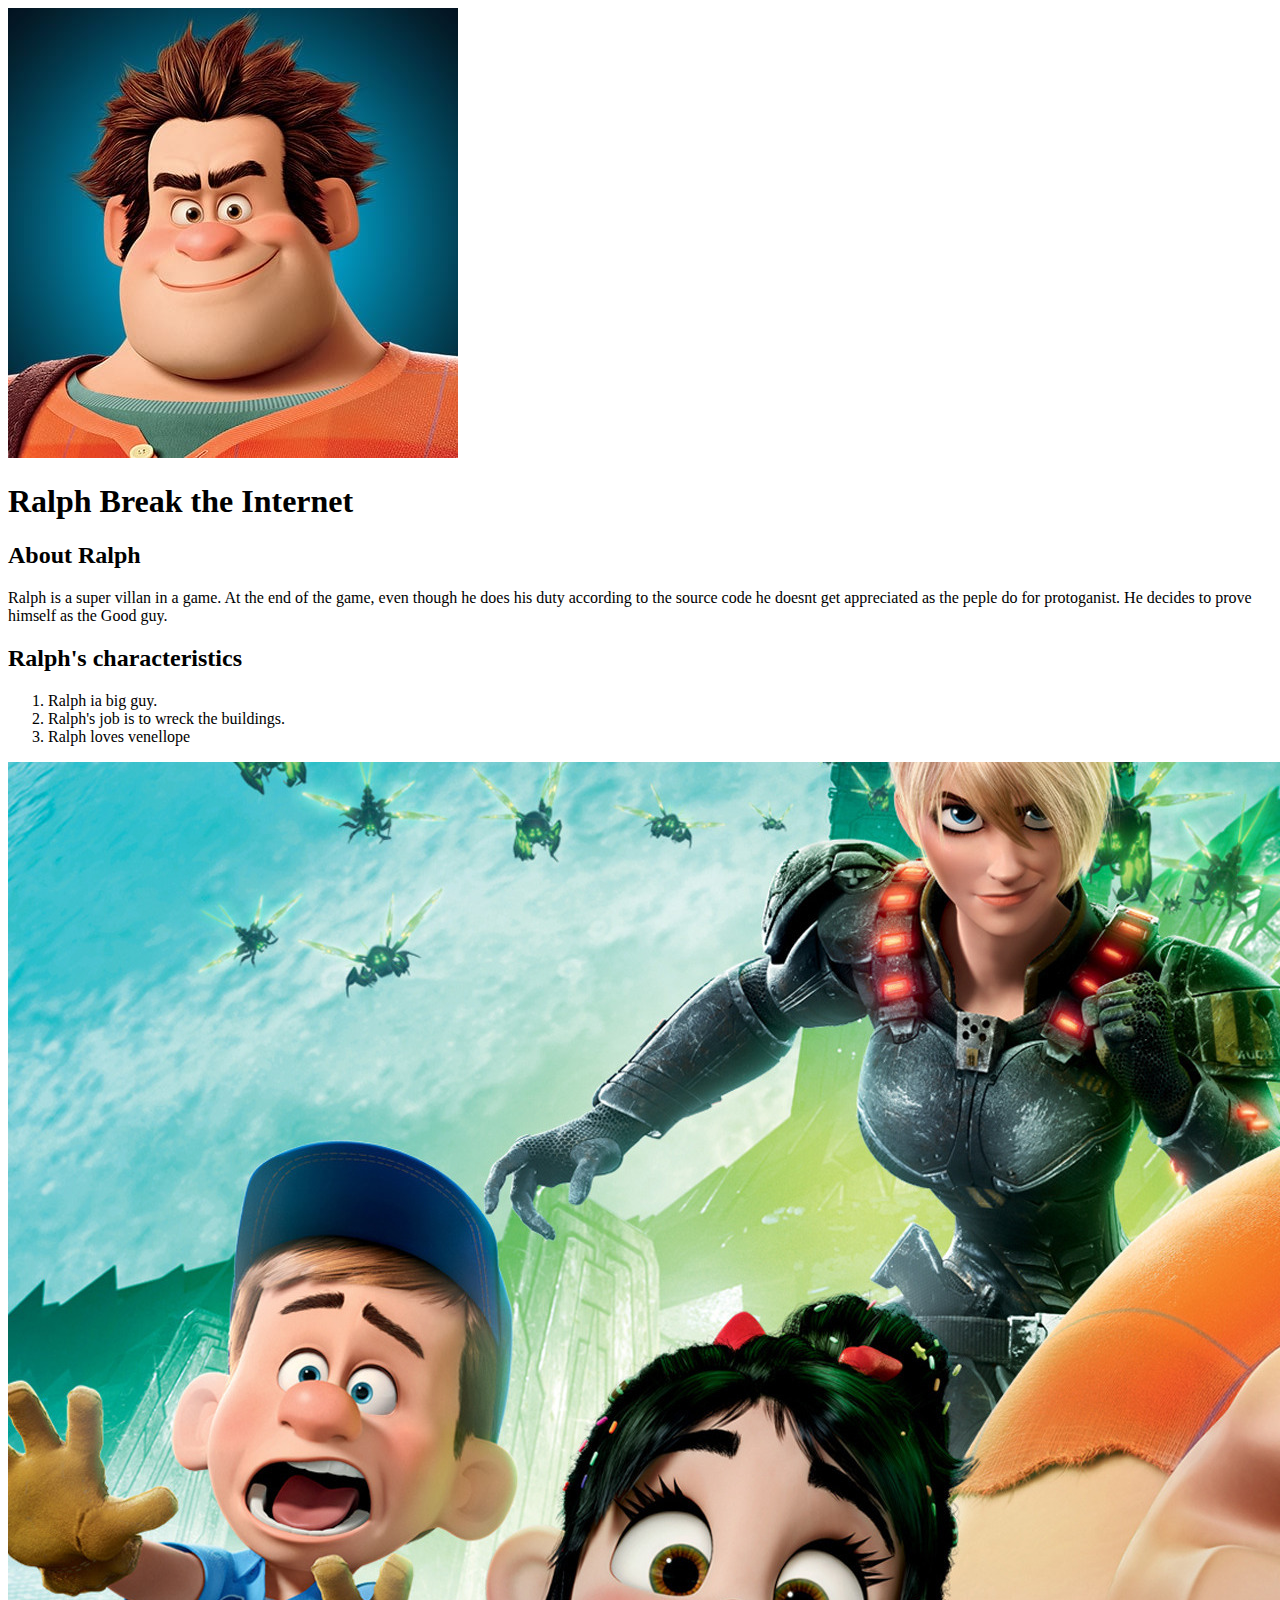
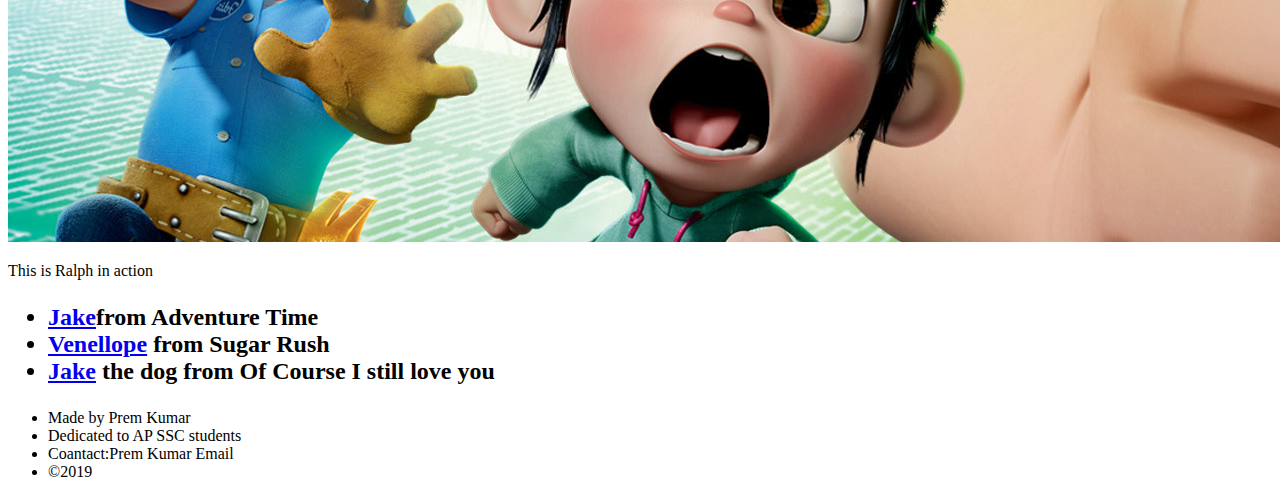
==== index.html @ 2d7bc6a3 "Added New Iamages to th esite" ====
<!DOCTYPE html>
<!This is my first website about cartoon hero Wreck It Ralph>
<html>
<head>
	<title>Ralph Breaks the Internet</title>
	<link rel="stylesheet" type="text/css" href="css/hero.css">
</head>
<body>

<div class="wrapper">
	<header>
		<img src="img/profile.jpg">
		<h1>Ralph Break the Internet</h1>
	</header>
	<div class="content">
		<h2>About Ralph</h2>
		<p>Ralph is a super villan in a game. At the end of the game, even though he does his duty according to the source code he doesnt get appreciated as the peple do for protoganist. He decides to prove himself as the Good guy.
		</p>
		<h2>Ralph's characteristics</h2>
		<ol>
			<li> Ralph ia big guy.</li>
			<li>Ralph's job is to wreck the buildings.</li>
			<li>Ralph loves venellope</li>
		</ol>
		<img src="img/big-image.jpg" alt="Ralph and his friends">
		<p class="caption">This is Ralph in action</p>
		<h2>
		<ul>
			<li><a href="https://en.wikipedia.org/wiki/Boeing_CST-100_Starliner" target="_blank" title="Visit Jake's Website">Jake</a>from Adventure Time</li>
			<li><a href="https://disney.fandom.com/wiki/Vanellope_von_Schweetz" target="_blank" title="Visit Venellope's Website">Venellope</a> from Sugar Rush</li>
			<li><a href="https://en.wikipedia.org/wiki/Jake_the_Dog" target="_blank" title="Visit Jake's Website">Jake</a> the dog from Of Course I still love you</li>
		</ul>
		</h2>
	</div>
	<footer>
		<ul>
			<li> Made by Prem Kumar</li>
			<li>Dedicated to AP SSC students</li>
			<li>Coantact:Prem Kumar Email</li>
			<li>&copy;2019</li>
		</ul>
		
	</footer>
</div>

</body>
</html>
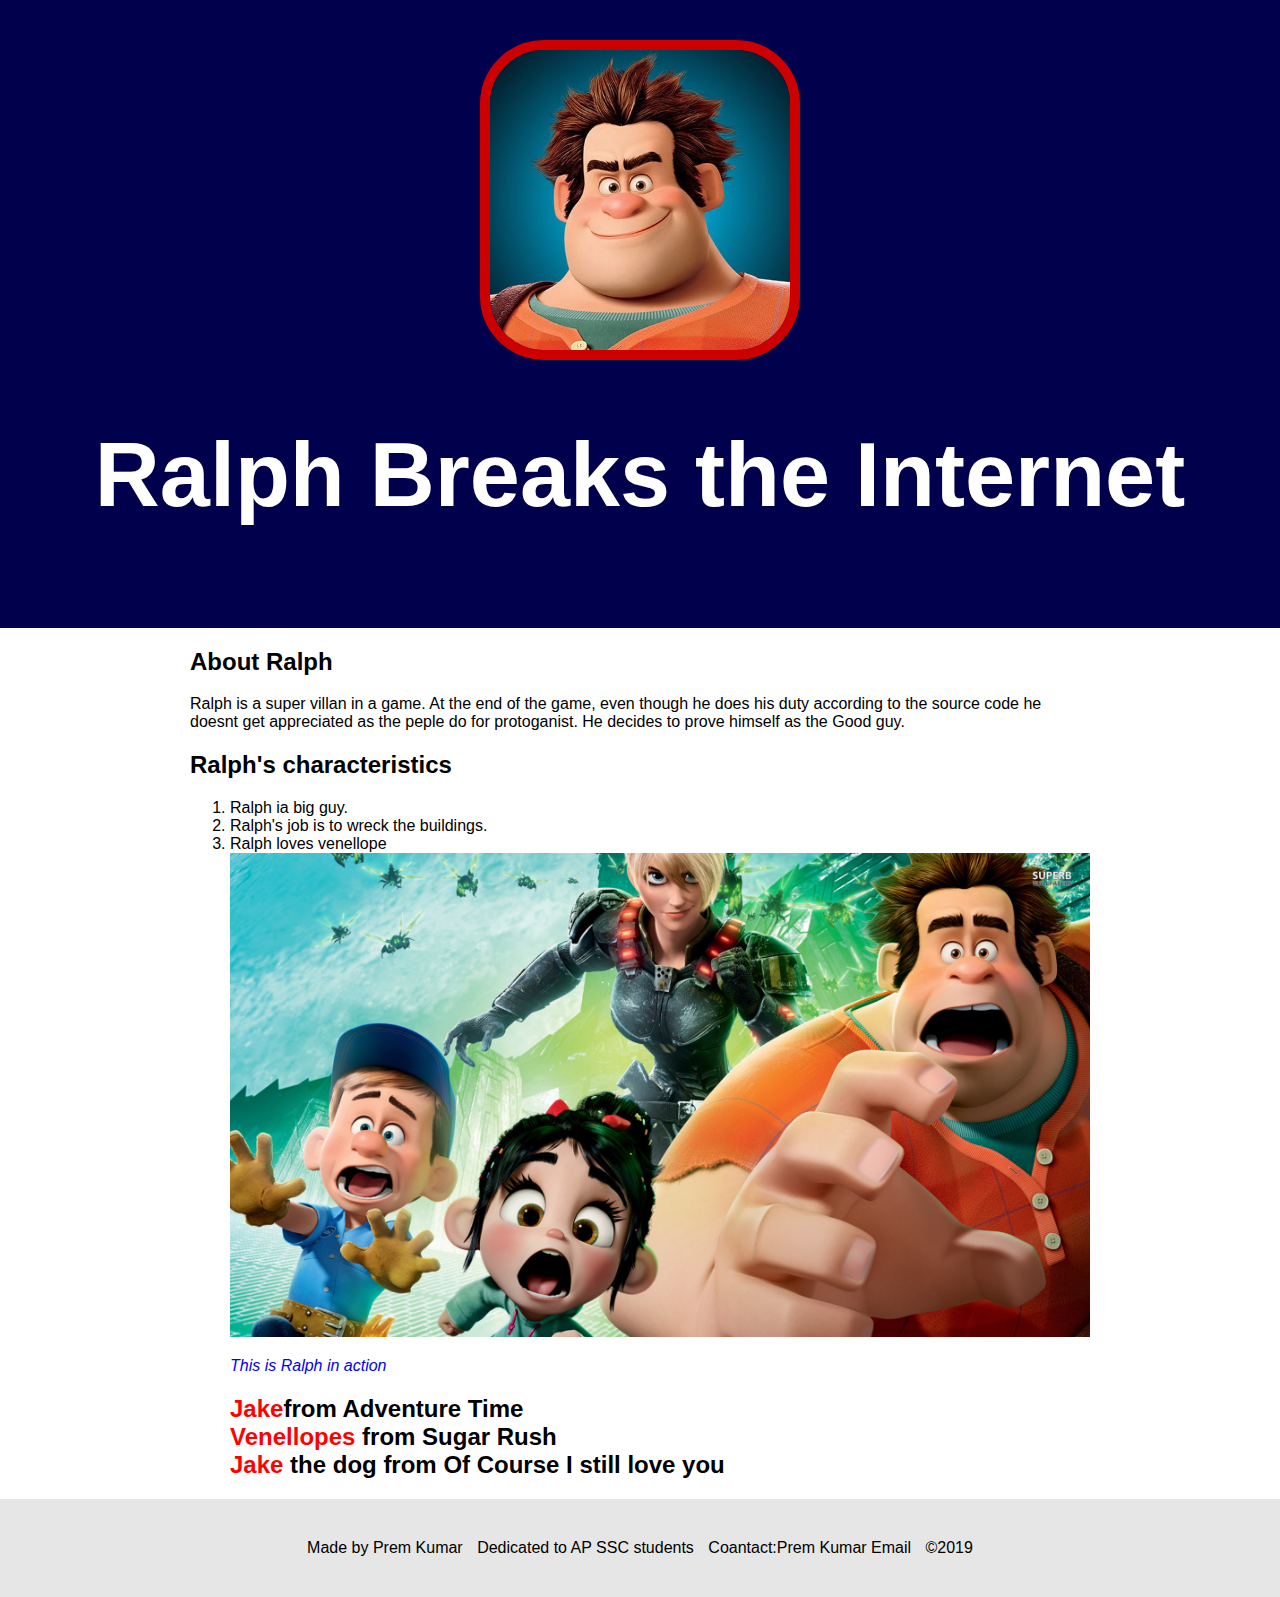
==== commit 993767f1: "First website completed" ====
--- a/index.html
+++ b/index.html
@@ -10,7 +10,7 @@
 <div class="wrapper">
 	<header>
 		<img src="img/profile.jpg">
-		<h1>Ralph Break the Internet</h1>
+		<h1>Ralph Breaks the Internet</h1>
 	</header>
 	<div class="content">
 		<h2>About Ralph</h2>
@@ -21,13 +21,13 @@
 			<li> Ralph ia big guy.</li>
 			<li>Ralph's job is to wreck the buildings.</li>
 			<li>Ralph loves venellope</li>
-		</ol>
-		<img src="img/big-image.jpg" alt="Ralph and his friends">
+		</ul>
+		<img class="big-image" src="img/big-image.jpg" alt="Ralph and his friends">
 		<p class="caption">This is Ralph in action</p>
 		<h2>
 		<ul>
 			<li><a href="https://en.wikipedia.org/wiki/Boeing_CST-100_Starliner" target="_blank" title="Visit Jake's Website">Jake</a>from Adventure Time</li>
-			<li><a href="https://disney.fandom.com/wiki/Vanellope_von_Schweetz" target="_blank" title="Visit Venellope's Website">Venellope</a> from Sugar Rush</li>
+			<li><a href="https://disney.fandom.com/wiki/Vanellope_von_Schweetz" target="_blank" title="Visit Venellope's Website">Venellopes</a> from Sugar Rush</li>
 			<li><a href="https://en.wikipedia.org/wiki/Jake_the_Dog" target="_blank" title="Visit Jake's Website">Jake</a> the dog from Of Course I still love you</li>
 		</ul>
 		</h2>
--- a/css/hero.css
+++ b/css/hero.css
@@ -0,0 +1,59 @@
+html, body{
+	font-family: Arail, sans-serif;
+	margin: 0px;
+		  }
+header{
+	margin: auto;
+	background-color: #00004C;
+	padding:40px;
+	text-align: center;
+}
+h1{
+	font-size: 90px;
+	color: white;
+}
+header img{
+	width: 300px;
+	border-radius: 64px;
+	border: 10px solid #cc0000;	
+}
+.content{
+	max-width: 900px;
+	margin:0 auto;
+	padding:0px 20px;
+}
+
+.big-image{
+	max-width: 100%;
+}
+p.caption{
+	font-size: 16px;
+	font-style: italic;
+	color: blue;
+}
+ul{
+	list-style: none;
+	margin: 0px;
+	padding: 0px;
+}
+a{
+	text-decoration: none;
+	color: red;
+}
+footer {
+	padding: 40px 20px;
+	margin-top: 20px;
+	background-color:#E6E6E6;
+}
+footer ul{
+	text-align:center;
+}
+footer ul li{
+	display: inline-block;
+	margin:0px 5px;
+}
+
+/*<head>
+	<title>Ralph Breaks the Internet</title>
+	<link rel="stylesheet" type="text/css" href="css/hero.css">
+</head>*/
